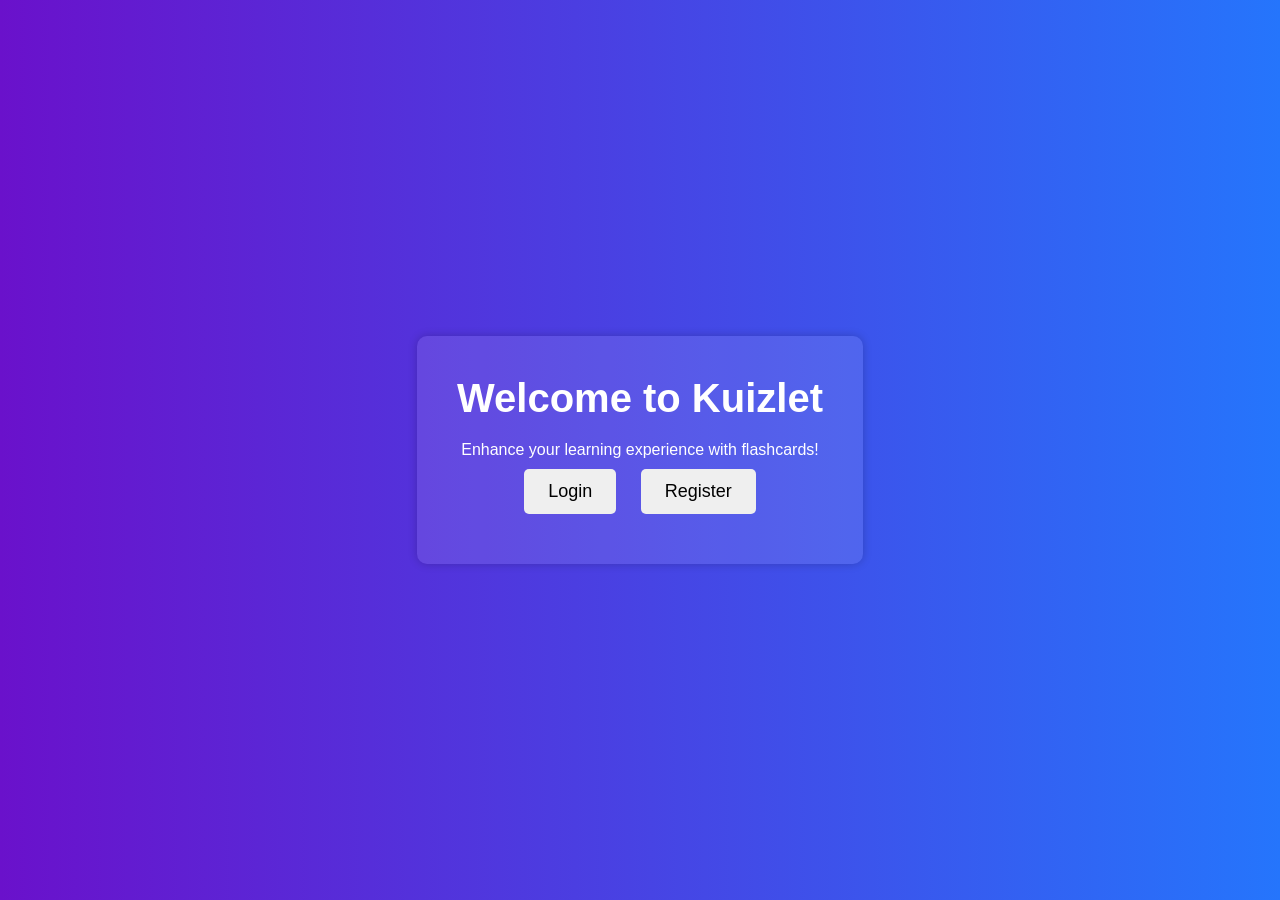
==== src/Kuizlet.Web/wwwroot/index.html @ fb769e40 "working access requests and changed structure" ====
<!DOCTYPE html>
<html lang="en">
<head>
    <meta charset="UTF-8">
    <meta name="viewport" content="width=device-width, initial-scale=1.0">
    <title>Kuizlet</title>
    <link rel="stylesheet" href="css/styles.css">
</head>
<body>

<div class="container">
    <h1>Welcome to Kuizlet</h1>
    <p>Enhance your learning experience with flashcards!</p>
    <button class="btn" onclick="navigateTo('pages/login.html')">Login</button>
    <button class="btn" onclick="navigateTo('pages/register.html')">Register</button>
</div>

<script src="js/app.js"></script>
</body>
</html>
---- src/Kuizlet.Web/wwwroot/css/styles.css ----
* {
    margin: 0;
    padding: 0;
    box-sizing: border-box;
    font-family: Arial, sans-serif;
}

body {
    display: flex;
    justify-content: center;
    align-items: center;
    height: 100vh;
    background: linear-gradient(to right, #6a11cb, #2575fc);
    color: white;
    text-align: center;
}

.container {
    background: rgba(255, 255, 255, 0.1);
    padding: 40px;
    border-radius: 10px;
    box-shadow: 0 0 10px rgba(0, 0, 0, 0.2);
}

h1 {
    font-size: 2.5em;
    margin-bottom: 20px;
}

.btn {
    display: inline-block;
    padding: 12px 24px;
    margin: 10px;
    font-size: 18px;
    border: none;
    cursor: pointer;
    border-radius: 5px;
    transition: 0.3s;
}

.btn-login {
    background: #ff9800;
    color: white;
}

.btn-register {
    background: #4caf50;
    color: white;
}

.btn:hover {
    opacity: 0.8;
}
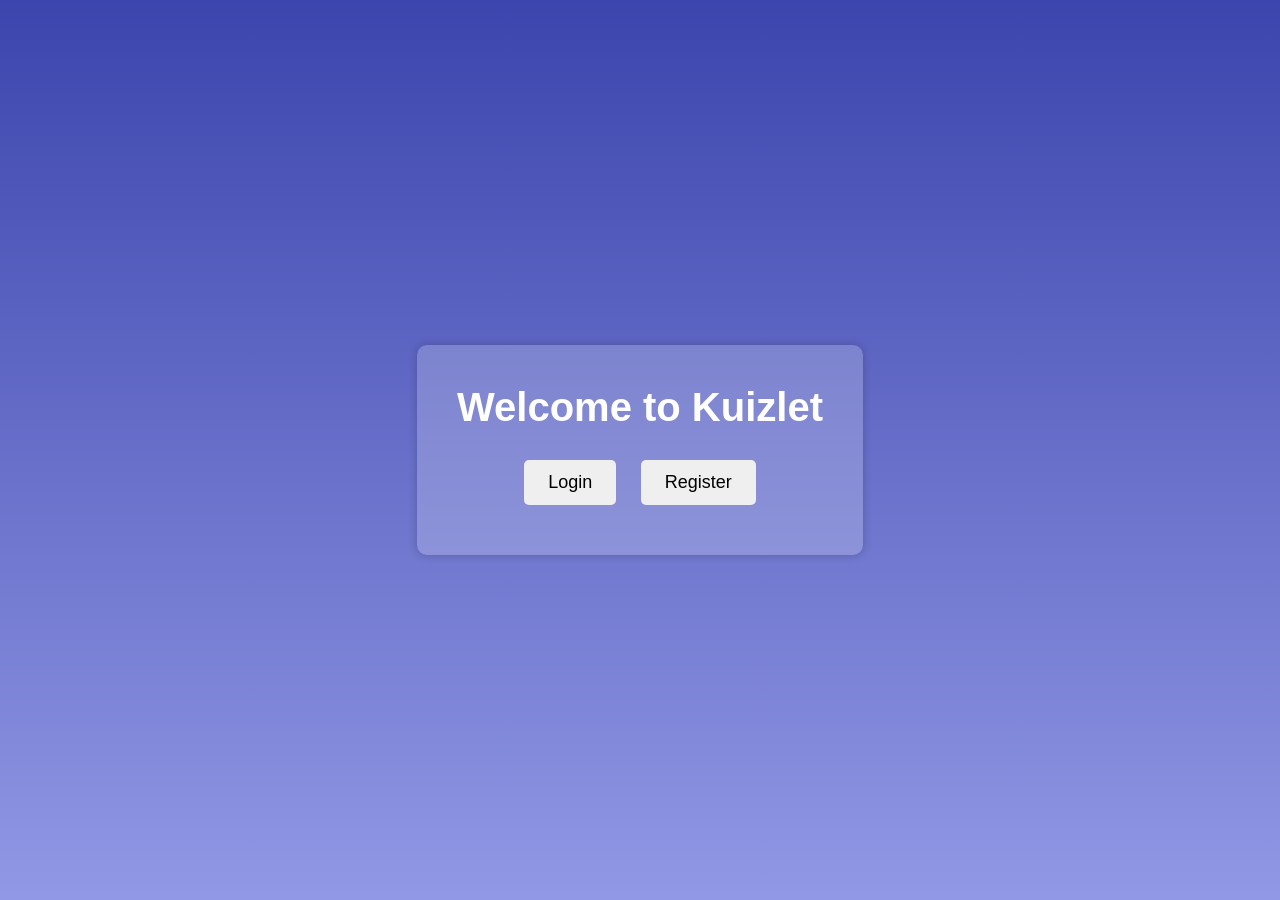
==== commit 064d6bac: "added pages" ====
--- a/src/Kuizlet.Web/wwwroot/index.html
+++ b/src/Kuizlet.Web/wwwroot/index.html
@@ -10,9 +10,8 @@
 
 <div class="container">
     <h1>Welcome to Kuizlet</h1>
-    <p>Enhance your learning experience with flashcards!</p>
-    <button class="btn" onclick="navigateTo('pages/login.html')">Login</button>
-    <button class="btn" onclick="navigateTo('pages/register.html')">Register</button>
+    <button onclick="navigateTo('pages/login.html')">Login</button>
+    <button onclick="navigateTo('pages/register.html')">Register</button>
 </div>
 
 <script src="js/app.js"></script>
--- a/src/Kuizlet.Web/wwwroot/css/styles.css
+++ b/src/Kuizlet.Web/wwwroot/css/styles.css
@@ -10,13 +10,13 @@
     justify-content: center;
     align-items: center;
     height: 100vh;
-    background: linear-gradient(to right, #6a11cb, #2575fc);
+    background: linear-gradient(#3c45ad, #9198e5);
     color: white;
     text-align: center;
 }
 
 .container {
-    background: rgba(255, 255, 255, 0.1);
+    background: rgba(255, 255, 255, 0.2);
     padding: 40px;
     border-radius: 10px;
     box-shadow: 0 0 10px rgba(0, 0, 0, 0.2);
@@ -27,7 +27,7 @@
     margin-bottom: 20px;
 }
 
-.btn {
+button {
     display: inline-block;
     padding: 12px 24px;
     margin: 10px;
@@ -38,17 +38,7 @@
     transition: 0.3s;
 }
 
-.btn-login {
-    background: #ff9800;
-    color: white;
-}
-
-.btn-register {
-    background: #4caf50;
-    color: white;
-}
-
-.btn:hover {
+button:hover {
     opacity: 0.8;
 }
 
